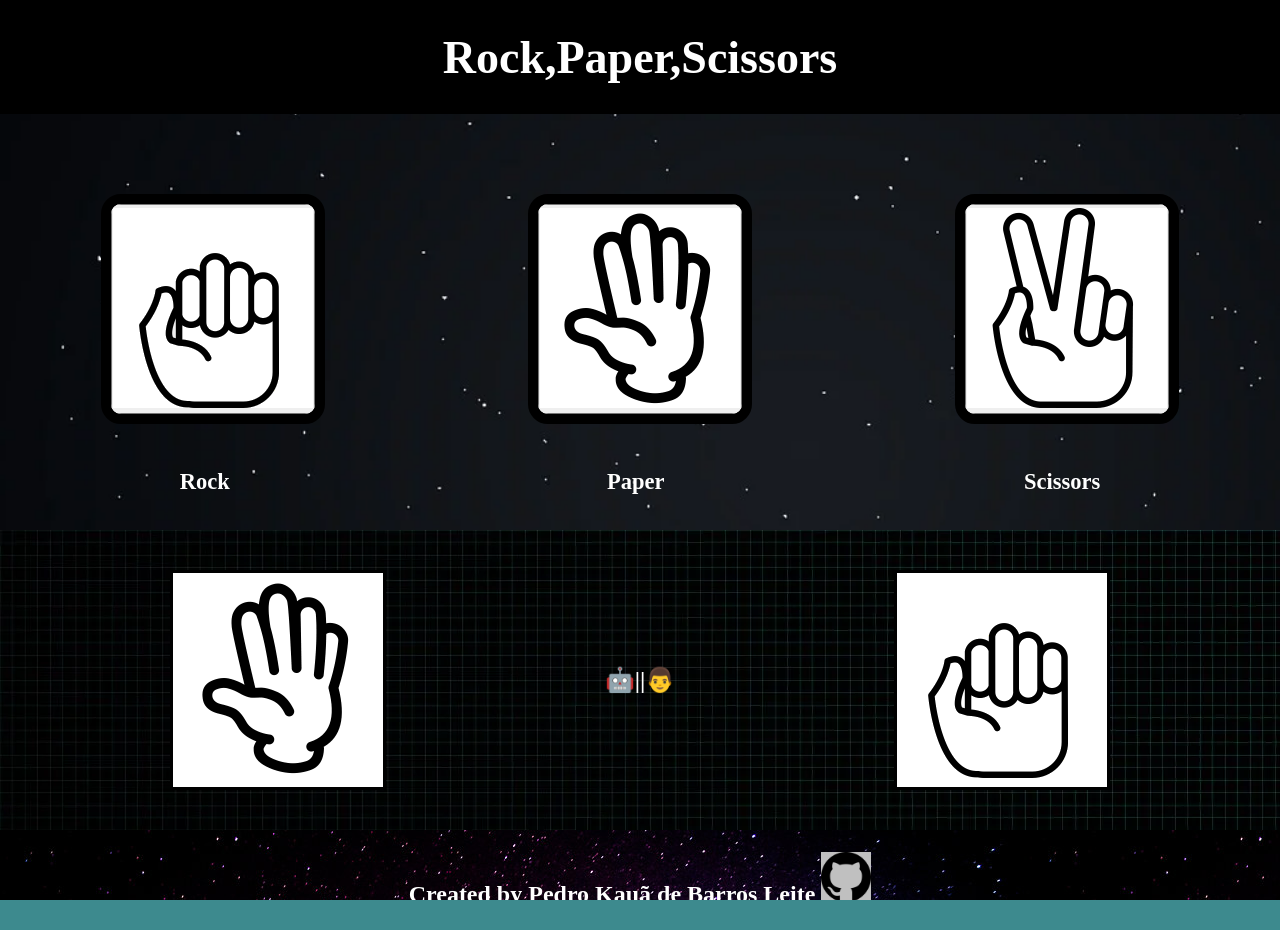
==== RockPaperScissor.html @ a3f793fd "rps" ====
<!DOCTYPE html>
<html lang="en">
<head>
    <meta charset="UTF-8">
    <meta http-equiv="X-UA-Compatible" content="IE=edge">
    <meta name="viewport" content="width=device-width, initial-scale=1.0">
    <link rel="stylesheet" href="RockPaperScissor.css">
    <link rel="Javascript" href="RockPaperScissors.js">
    <title>Document</title>
</head>
<body>
    <header class = "header1">
        <h1>Rock,Paper,Scissors</h1>
    </header>
    <section class = "choiceArea">
        <div class = "choice"><button id = "rockButton"><img class="image1" src="/images/rock2.png" alt = "Rock iccon"></button></div>
        
        <div class = "choice" id = "paper"><button id = "paperButton"><img class="image2"src="/images/Paper.png" alt="Paper iccon"></button></div>
       
        <div class = "choice"><button id = "scissorsButton"><img class = "image3" src="/images/Scissors.png" alt="Scissors iccon"></button></div>
        
    </section>
    <div class = "choiceTextArea">
        <div class ="choiceText">
            <h2>Rock</h2>
        </div>
        <div class ="choiceText">
            <h2 class = "paper">Paper</h2>
        </div>
        <div class = "choiceText">
            <h2>Scissors</h2>
        </div>
    </div>
    <section class = "scorePoints">
        <div class = scorePoints2>
            <div class = "Score">
                <img src = "/images/Paper.png" id = "firstImage">
            </div>
            <div class = "Score2">
                <h2>&#129302;||&#128104;</h2>
                <h2 class="gameScore" ></h2>
                <p class ="whoWon"></p>
            </div>
            <div class="Score3">
                <img src="/images/rock2.png" id = "secondImage">
            </div>
        

        </div>
    </section>
    <section class = "foot">
        <footer>
            <h2 class = "myName">Created by Pedro Kauã de Barros Leite <a href=""><img class = "githubImage" src = "/images/github.webp"></a></h2>
        </footer>
    </section>
    
</body>
<script src="RockPaperScissors.js"></script>
</html>
---- RockPaperScissor.css ----
*{
    margin:0;
    overflow-x:hidden;
    padding:0;
}
body{
    background: rgb(61,138,142);
    background-image: url(/images/blackBackground.webp);
    background-repeat: no-repeat;
    background-size:cover;
    height:100vh;
    width:100%;
    margin:0;

}
.header1{
    display:flex;
    margin:0;
    padding:7px;
    font-size: 23px;
    font-weight: 400;
    font-family:fantasy;
    justify-content: center;
    align-items:center;
    color:#fff;
    height:100px;
    background-color: #000;
    
   
}
.choiceArea{
    display:flex;
    justify-content:space-around;
    height:390px;
    width:100%;
    margin-right: 10px;
    align-items: center;

    
}
.choiceTextArea{
    display: flex;
    justify-content:space-around;
    position:relative;
    bottom:35px;
    font-size: 15px;
    
}
.paper {
    margin-left:18px;
}
.choice{
    border: 10px solid black;
    background-color: #fff;
    border-radius:20px;
    
    
    

}
.choiceArea :hover{
    overflow: hidden;
    box-shadow: 0px 0px 50px 24px rgba(173,255,248,0.96);
    height:213px;
    cursor:pointer;
}
.choiceText{
    color:#fff;
}

.scorePoints{
    display:flex;
    justify-content:center;
    align-items: center;
    background-image:url(/images/blackBackground2.webp);
    width: 100%;
    height: 300px;
    flex:1;
    
    
}
.scorePoints2{
    display:flex;
    justify-content: space-between;
    align-items: center;
    width: 75%;
    height: 250px;
}
.scorePoints2 .Score{
    justify-content: flex-end;
    align-items: flex-end;
    margin:10px;
    padding:5px;
    border: 3px solid black;
    
}
.scorePoints2 .Score2{
    align-items:center;
    justify-content: center;
    flex:1;
    text-align: center;
    margin:10px;
    padding:5px;
    color:#fff
}
.scorePoints2 .Score3{
    align-items:flex-start;
    justify-content:flex-start;
    margin:10px;
    padding:5px;
    border:3px solid black
}
.Score{
    padding:0;
    background-color: #fff;
}
.Score3{
    padding:0;
    background-color:#fff;
}





.choiceArea button{
    height:210px;
    width:fit-content;
}
.foot{
    display:flex;
    justify-content: center;
    align-items: center;
    width:100%;
    height:100px;
    background-image:url(/images/stars.jpg);
    color:#fff;
    text-align: center;
    
}
.whoDidWhat{
    display:block;
    text-align:center;
    font-size:35px;
}
.gameScore{
    justify-content: center;
    align-items: center;
}
.githubImage{
    display:inline;
    margin-left:auto;
    width: 50px;
    height: 50px;
    background-color:silver;
}
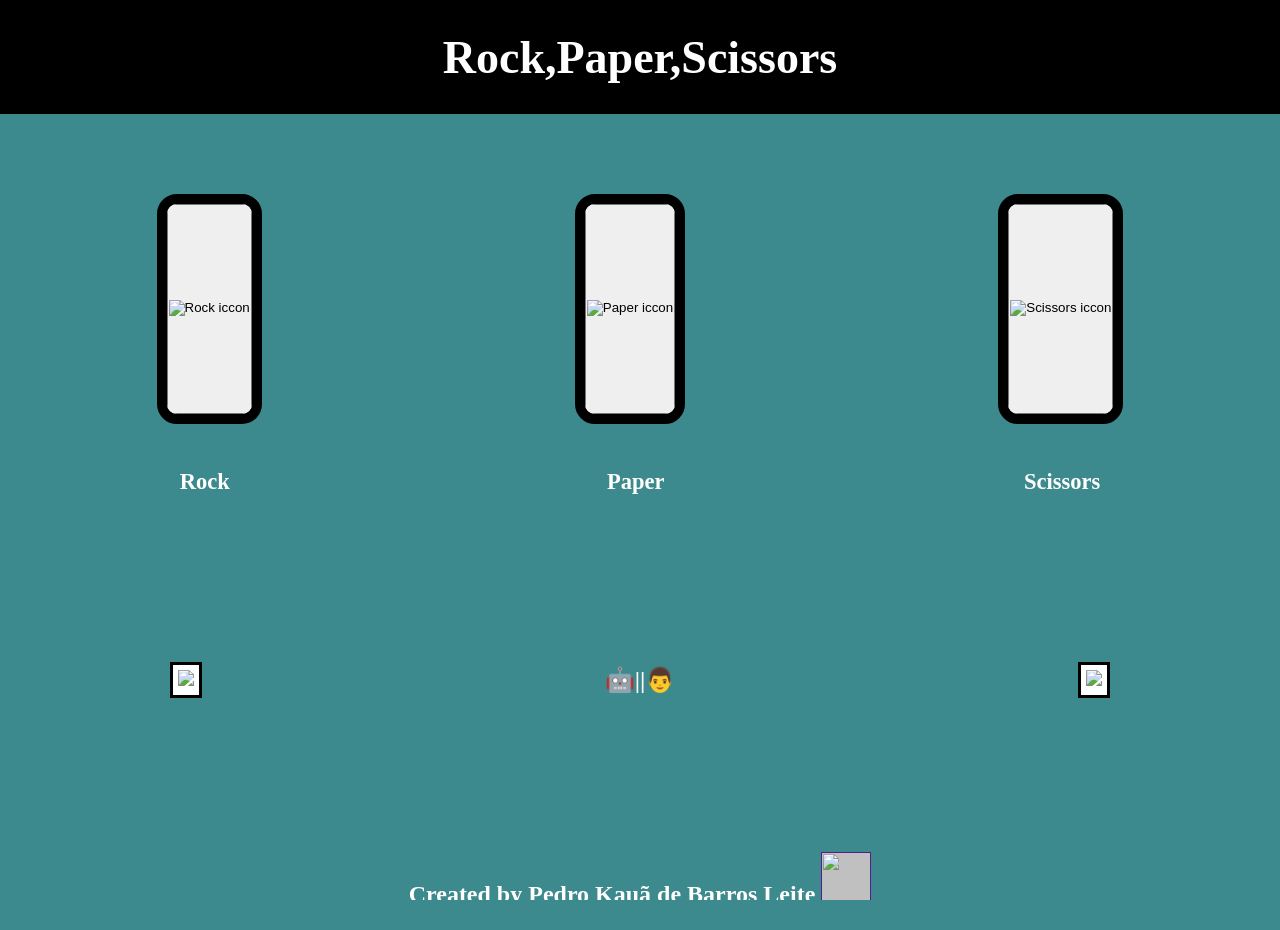
==== commit a6323de2: "RPS" ====
--- a/RockPaperScissor.html
+++ b/RockPaperScissor.html
@@ -13,11 +13,11 @@
         <h1>Rock,Paper,Scissors</h1>
     </header>
     <section class = "choiceArea">
-        <div class = "choice"><button id = "rockButton"><img class="image1" src="/images/rock2.png" alt = "Rock iccon"></button></div>
+        <div class = "choice"><button id = "rockButton"><img class="image1" src="/RPS/images/rock2.png" alt = "Rock iccon"></button></div>
         
-        <div class = "choice" id = "paper"><button id = "paperButton"><img class="image2"src="/images/Paper.png" alt="Paper iccon"></button></div>
+        <div class = "choice" id = "paper"><button id = "paperButton"><img class="image2"src="/RPS/images/Paper.png" alt="Paper iccon"></button></div>
        
-        <div class = "choice"><button id = "scissorsButton"><img class = "image3" src="/images/Scissors.png" alt="Scissors iccon"></button></div>
+        <div class = "choice"><button id = "scissorsButton"><img class = "image3" src="/RPS/images/Scissors.png" alt="Scissors iccon"></button></div>
         
     </section>
     <div class = "choiceTextArea">
@@ -34,7 +34,7 @@
     <section class = "scorePoints">
         <div class = scorePoints2>
             <div class = "Score">
-                <img src = "/images/Paper.png" id = "firstImage">
+                <img src = "/RPS/images/Paper.png" id = "firstImage">
             </div>
             <div class = "Score2">
                 <h2>&#129302;||&#128104;</h2>
@@ -42,7 +42,7 @@
                 <p class ="whoWon"></p>
             </div>
             <div class="Score3">
-                <img src="/images/rock2.png" id = "secondImage">
+                <img src="/RPS/images/rock2.png" id = "secondImage">
             </div>
         
 
@@ -50,7 +50,7 @@
     </section>
     <section class = "foot">
         <footer>
-            <h2 class = "myName">Created by Pedro Kauã de Barros Leite <a href=""><img class = "githubImage" src = "/images/github.webp"></a></h2>
+            <h2 class = "myName">Created by Pedro Kauã de Barros Leite <a href=""><img class = "githubImage" src = "/RPS/images/github.webp"></a></h2>
         </footer>
     </section>
     
--- a/RockPaperScissor.css
+++ b/RockPaperScissor.css
@@ -5,7 +5,7 @@
 }
 body{
     background: rgb(61,138,142);
-    background-image: url(/images/blackBackground.webp);
+    background-image: url(/RPS/images/blackBackground.webp);
     background-repeat: no-repeat;
     background-size:cover;
     height:100vh;
@@ -72,7 +72,7 @@
     display:flex;
     justify-content:center;
     align-items: center;
-    background-image:url(/images/blackBackground2.webp);
+    background-image:url(/RPS/images/blackBackground2.webp);
     width: 100%;
     height: 300px;
     flex:1;
@@ -133,7 +133,7 @@
     align-items: center;
     width:100%;
     height:100px;
-    background-image:url(/images/stars.jpg);
+    background-image:url(/RPS/images/stars.jpg);
     color:#fff;
     text-align: center;
     
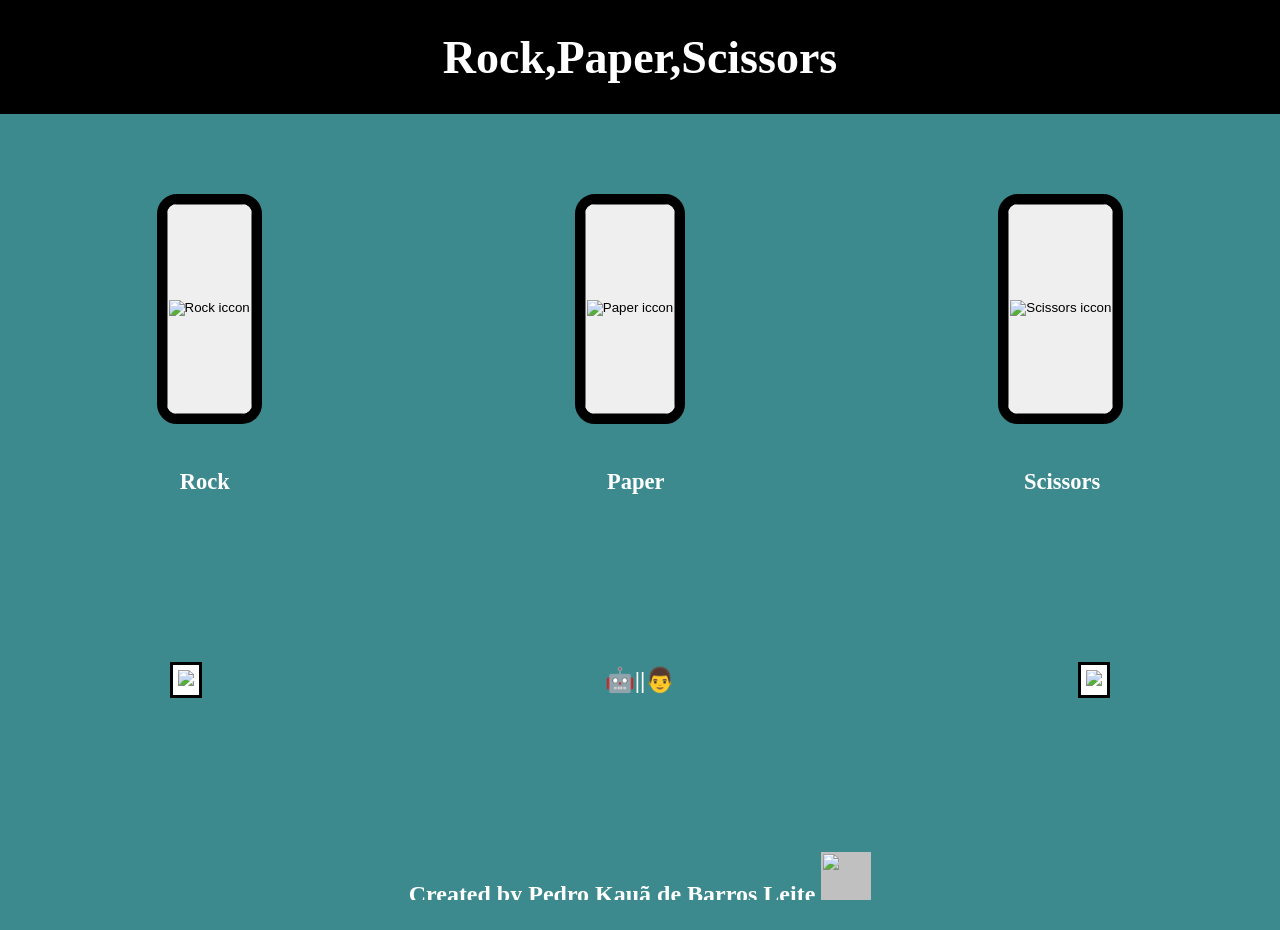
==== commit ee211523: "RPS" ====
--- a/RockPaperScissor.html
+++ b/RockPaperScissor.html
@@ -50,7 +50,7 @@
     </section>
     <section class = "foot">
         <footer>
-            <h2 class = "myName">Created by Pedro Kauã de Barros Leite <a href=""><img class = "githubImage" src = "/RPS/images/github.webp"></a></h2>
+            <h2 class = "myName">Created by Pedro Kauã de Barros Leite <a href="https://github.com/P01234/RPS"><img class = "githubImage" src = "/RPS/images/github.webp"></a></h2>
         </footer>
     </section>
     
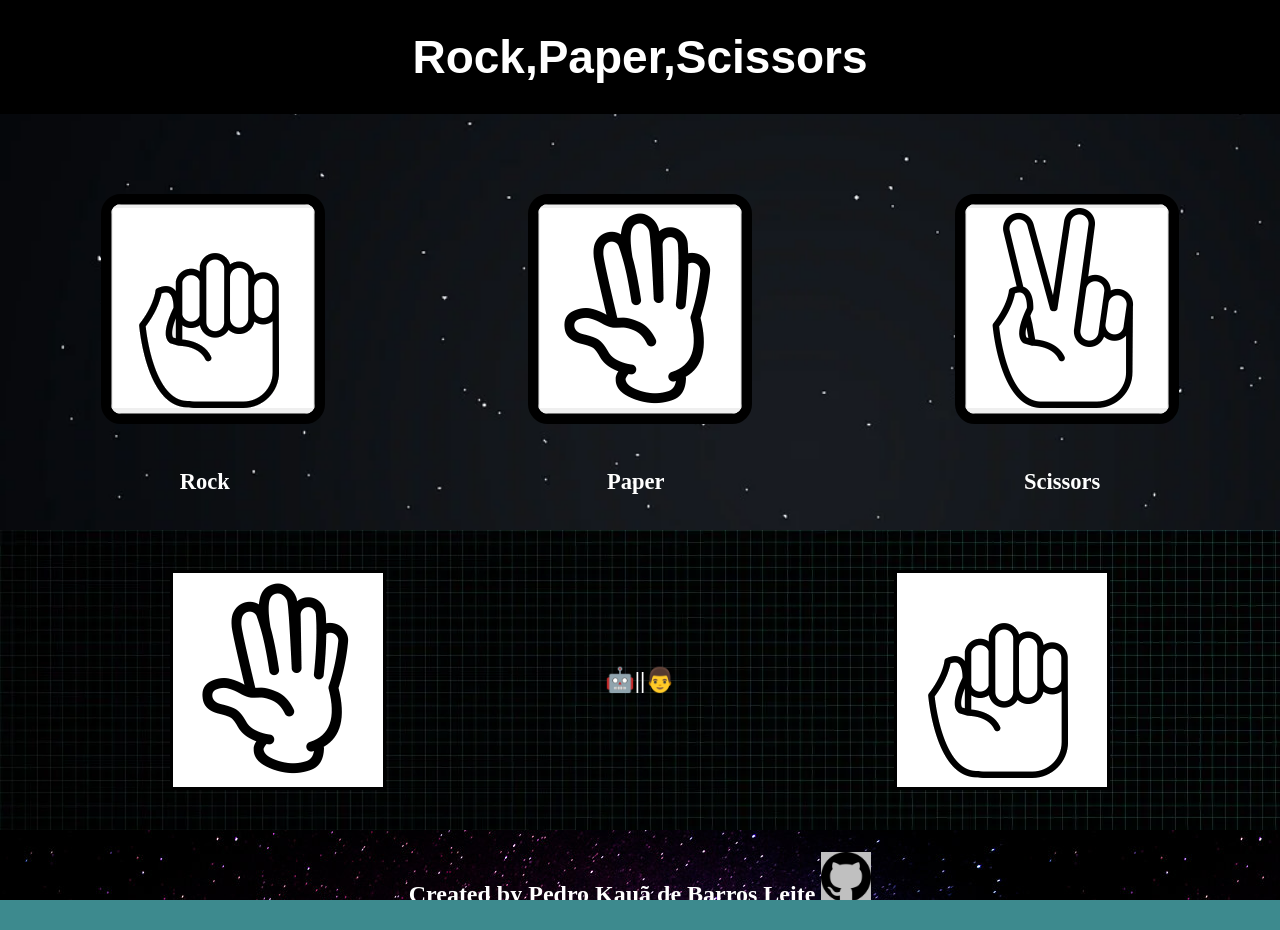
==== commit c1499c7b: "rockPaperScissors" ====
--- a/RockPaperScissor.html
+++ b/RockPaperScissor.html
@@ -4,8 +4,7 @@
     <meta charset="UTF-8">
     <meta http-equiv="X-UA-Compatible" content="IE=edge">
     <meta name="viewport" content="width=device-width, initial-scale=1.0">
-    <link rel="stylesheet" href="RockPaperScissor.css">
-    <link rel="Javascript" href="RockPaperScissors.js">
+    <link rel="stylesheet" href="./RockPaperScissor.css">
     <title>Document</title>
 </head>
 <body>
@@ -13,11 +12,11 @@
         <h1>Rock,Paper,Scissors</h1>
     </header>
     <section class = "choiceArea">
-        <div class = "choice"><button id = "rockButton"><img class="image1" src="/RPS/images/rock2.png" alt = "Rock iccon"></button></div>
+        <div class = "choice"><button id = "rockButton"><img class="image1" src="./images/rock2.png" alt = "Rock iccon"></button></div>
         
-        <div class = "choice" id = "paper"><button id = "paperButton"><img class="image2"src="/RPS/images/Paper.png" alt="Paper iccon"></button></div>
+        <div class = "choice" id = "paper"><button id = "paperButton"><img class="image2"src="./images/Paper.png" alt="Paper iccon"></button></div>
        
-        <div class = "choice"><button id = "scissorsButton"><img class = "image3" src="/RPS/images/Scissors.png" alt="Scissors iccon"></button></div>
+        <div class = "choice"><button id = "scissorsButton"><img class = "image3" src="./images/Scissors.png" alt="Scissors iccon"></button></div>
         
     </section>
     <div class = "choiceTextArea">
@@ -34,15 +33,15 @@
     <section class = "scorePoints">
         <div class = scorePoints2>
             <div class = "Score">
-                <img src = "/RPS/images/Paper.png" id = "firstImage">
+                <img src = "./images/Paper.png" id = "firstImage">
             </div>
             <div class = "Score2">
                 <h2>&#129302;||&#128104;</h2>
-                <h2 class="gameScore" ></h2>
+                <h2 class="gameScore"></h2>
                 <p class ="whoWon"></p>
             </div>
             <div class="Score3">
-                <img src="/RPS/images/rock2.png" id = "secondImage">
+                <img src="./images/rock2.png" id = "secondImage">
             </div>
         
 
@@ -50,10 +49,10 @@
     </section>
     <section class = "foot">
         <footer>
-            <h2 class = "myName">Created by Pedro Kauã de Barros Leite <a href="https://github.com/P01234/RPS"><img class = "githubImage" src = "/RPS/images/github.webp"></a></h2>
+            <h2 class = "myName">Created by Pedro Kauã de Barros Leite <a href="https://github.com/PedroLeite321" target ="_blank"><img class = "githubImage" src = "./images/github.webp"></a></h2>
         </footer>
     </section>
     
 </body>
-<script src="RockPaperScissors.js"></script>
+<script src="./RockPaperScissors.js"></script>
 </html>
--- a/RockPaperScissor.css
+++ b/RockPaperScissor.css
@@ -5,7 +5,7 @@
 }
 body{
     background: rgb(61,138,142);
-    background-image: url(/RPS/images/blackBackground.webp);
+    background-image: url(./images/blackBackground.webp);
     background-repeat: no-repeat;
     background-size:cover;
     height:100vh;
@@ -19,7 +19,7 @@
     padding:7px;
     font-size: 23px;
     font-weight: 400;
-    font-family:fantasy;
+    font-family:Verdana, Geneva, Tahoma, sans-serif;
     justify-content: center;
     align-items:center;
     color:#fff;
@@ -72,7 +72,7 @@
     display:flex;
     justify-content:center;
     align-items: center;
-    background-image:url(/RPS/images/blackBackground2.webp);
+    background-image:url(./images/blackBackground2.webp);
     width: 100%;
     height: 300px;
     flex:1;
@@ -101,7 +101,7 @@
     text-align: center;
     margin:10px;
     padding:5px;
-    color:#fff
+    color:#fff;
 }
 .scorePoints2 .Score3{
     align-items:flex-start;
@@ -123,6 +123,7 @@
 
 
 
+
 .choiceArea button{
     height:210px;
     width:fit-content;
@@ -133,7 +134,7 @@
     align-items: center;
     width:100%;
     height:100px;
-    background-image:url(/RPS/images/stars.jpg);
+    background-image:url(./images/stars.jpg);
     color:#fff;
     text-align: center;
     
@@ -146,6 +147,7 @@
 .gameScore{
     justify-content: center;
     align-items: center;
+    color:white;
 }
 .githubImage{
     display:inline;
